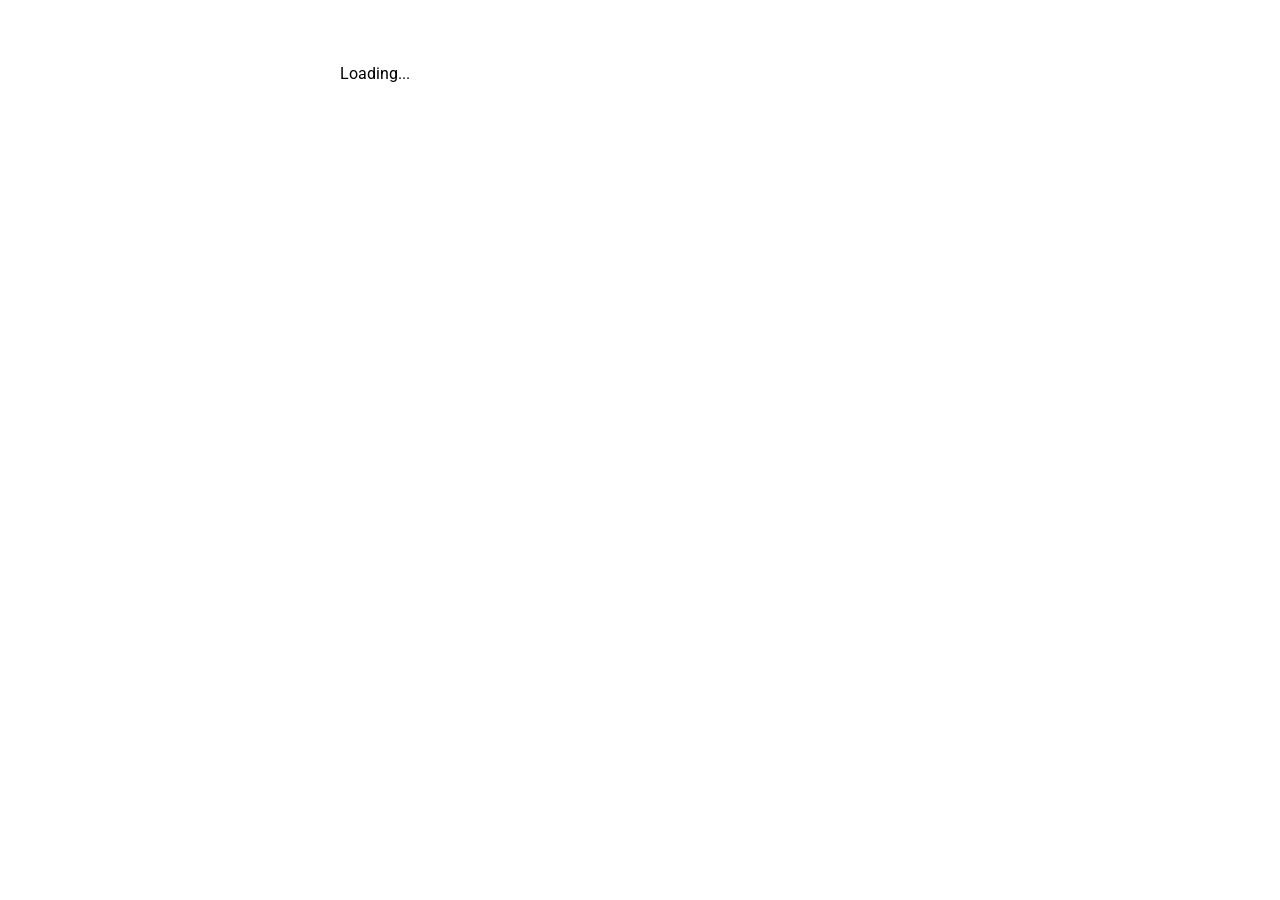
==== web/index.html @ 72ced7ef "moved angular to angulardart" ====
<!DOCTYPE html>
<html>
  <head>
    <title>posts</title>
    <meta charset="utf-8">
    <meta name="viewport" content="width=device-width, initial-scale=1">
    <link rel="stylesheet" href="styles.css">
    <link rel="icon" type="image/png" href="favicon.png">
    <script defer src="main.dart.js"></script>
  </head>
  <body>
    <my-app>Loading...</my-app>
  </body>
</html>
---- web/styles.css ----
@import url(https://fonts.googleapis.com/css?family=Roboto);
@import url(https://fonts.googleapis.com/css?family=Material+Icons);

body {
  max-width: 600px;
  margin: 0 auto;
  padding: 5vw;
}

* {
  font-family: Roboto, Helvetica, Arial, sans-serif;
}
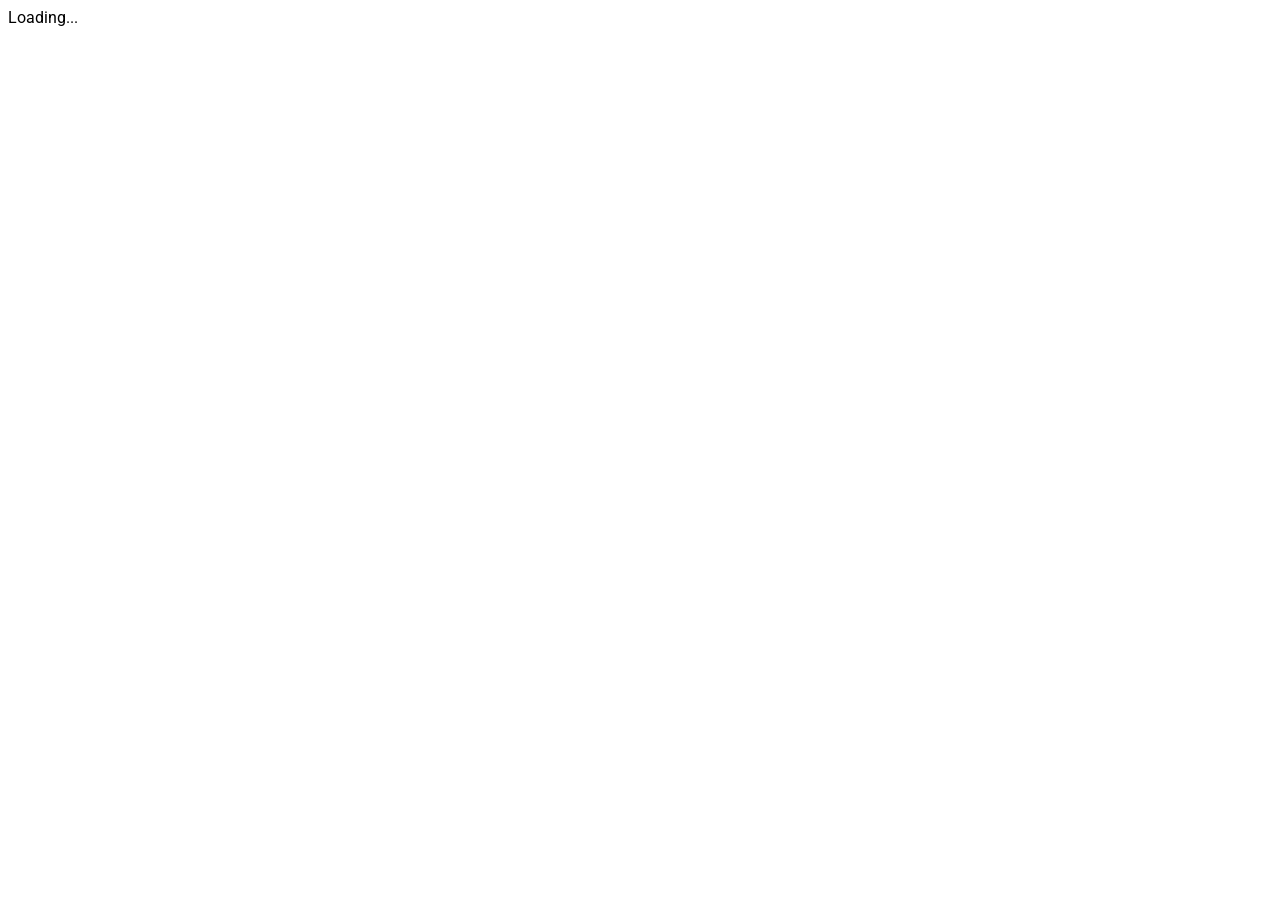
==== commit 12888420: "add base link" ====
--- a/web/index.html
+++ b/web/index.html
@@ -2,10 +2,11 @@
 <html>
   <head>
     <title>posts</title>
-    <meta charset="utf-8">
-    <meta name="viewport" content="width=device-width, initial-scale=1">
-    <link rel="stylesheet" href="styles.css">
-    <link rel="icon" type="image/png" href="favicon.png">
+    <meta charset="utf-8" />
+    <meta name="viewport" content="width=device-width, initial-scale=1" />
+    <link rel="stylesheet" href="styles.css" />
+    <link rel="icon" type="image/png" href="favicon.png" />
+    <base href="/" />
     <script defer src="main.dart.js"></script>
   </head>
   <body>
--- a/web/styles.css
+++ b/web/styles.css
@@ -1,11 +1,5 @@
 @import url(https://fonts.googleapis.com/css?family=Roboto);
 @import url(https://fonts.googleapis.com/css?family=Material+Icons);
-
-body {
-  max-width: 600px;
-  margin: 0 auto;
-  padding: 5vw;
-}
 
 * {
   font-family: Roboto, Helvetica, Arial, sans-serif;
